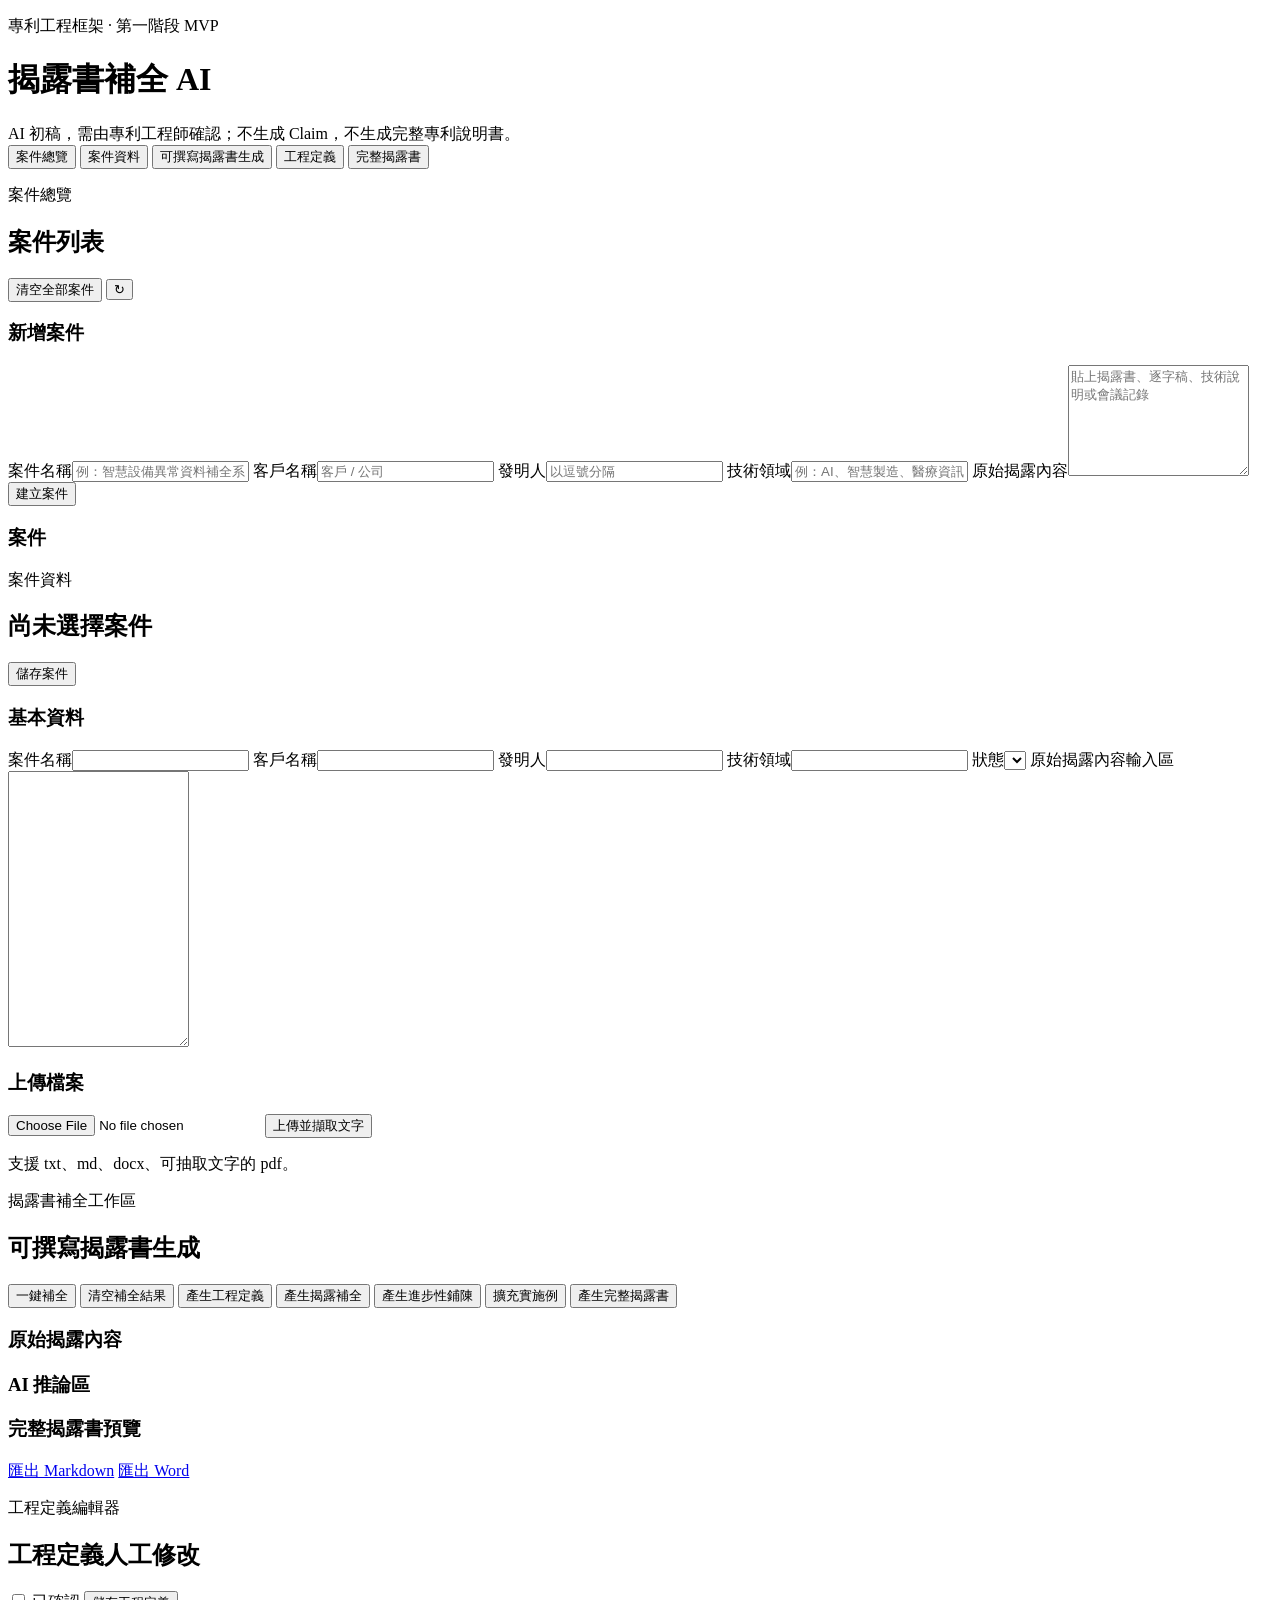
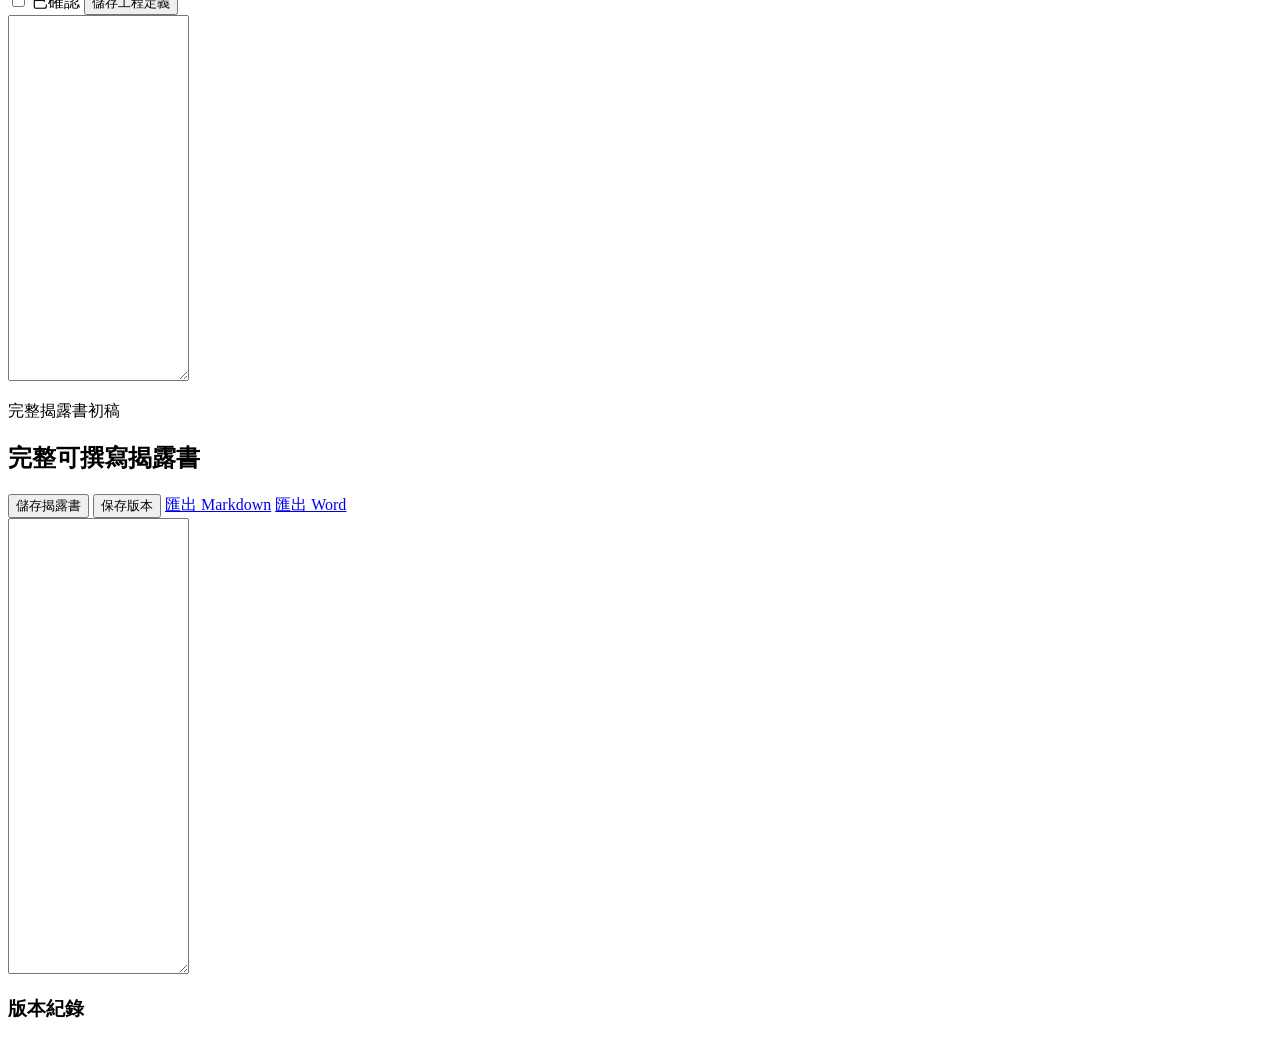
==== static/index.html @ 24a2f8ef "Deploy clean Disclosure Completion AI MVP" ====
<!doctype html>
<html lang="zh-Hant">
  <head>
    <meta charset="utf-8" />
    <meta name="viewport" content="width=device-width, initial-scale=1" />
    <meta name="theme-color" content="#1f4d5a" />
    <title>揭露書補全 AI MVP</title>
    <link rel="manifest" href="/manifest.webmanifest?v=20260630-7" />
    <link rel="stylesheet" href="/assets/app.css?v=20260630-7" />
  </head>
  <body>
    <header class="topbar">
      <div>
        <p class="eyebrow">專利工程框架 · 第一階段 MVP</p>
        <h1>揭露書補全 AI</h1>
      </div>
      <div class="notice">AI 初稿，需由專利工程師確認；不生成 Claim，不生成完整專利說明書。</div>
    </header>

    <main class="app-shell">
      <aside class="sidebar">
        <button class="nav-button active" data-view="dashboard" type="button">案件總覽</button>
        <button class="nav-button" data-view="detail" type="button">案件資料</button>
        <button class="nav-button" data-view="workspace" type="button">可撰寫揭露書生成</button>
        <button class="nav-button" data-view="definition" type="button">工程定義</button>
        <button class="nav-button" data-view="draft" type="button">完整揭露書</button>
      </aside>

      <section class="content">
        <section id="dashboard" class="view active">
          <div class="section-head">
            <div>
              <p class="eyebrow">案件總覽</p>
              <h2>案件列表</h2>
            </div>
            <div class="actions">
              <button id="clearAllCases" type="button">清空全部案件</button>
              <button id="refreshCases" class="icon-button" type="button" title="重新整理">↻</button>
            </div>
          </div>
          <div class="dashboard-grid">
            <form id="newCaseForm" class="panel form-panel">
              <h3>新增案件</h3>
              <label>案件名稱<input name="case_title" required placeholder="例：智慧設備異常資料補全系統" /></label>
              <label>客戶名稱<input name="client_name" placeholder="客戶 / 公司" /></label>
              <label>發明人<input name="inventors" placeholder="以逗號分隔" /></label>
              <label>技術領域<input name="technical_field" placeholder="例：AI、智慧製造、醫療資訊" /></label>
              <label>原始揭露內容<textarea name="transcript_or_disclosure_text" rows="7" placeholder="貼上揭露書、逐字稿、技術說明或會議記錄"></textarea></label>
              <button type="submit" class="primary">建立案件</button>
            </form>
            <div class="panel">
              <h3>案件</h3>
              <div id="caseList" class="case-list"></div>
            </div>
          </div>
        </section>

        <section id="detail" class="view">
          <div class="section-head">
            <div>
              <p class="eyebrow">案件資料</p>
              <h2 id="detailTitle">尚未選擇案件</h2>
            </div>
            <button id="saveCase" class="primary" type="button">儲存案件</button>
          </div>
          <div class="two-column">
            <form id="caseForm" class="panel form-panel">
              <h3>基本資料</h3>
              <label>案件名稱<input name="case_title" /></label>
              <label>客戶名稱<input name="client_name" /></label>
              <label>發明人<input name="inventors" /></label>
              <label>技術領域<input name="technical_field" /></label>
              <label>狀態<select name="status"></select></label>
              <label>原始揭露內容輸入區<textarea name="transcript_or_disclosure_text" rows="18"></textarea></label>
            </form>
            <div class="panel">
              <h3>上傳檔案</h3>
              <input id="uploadFile" type="file" accept=".txt,.md,.csv,.json,.docx,.pdf" />
              <button id="uploadButton" type="button">上傳並擷取文字</button>
              <p id="uploadStatus" class="case-meta">支援 txt、md、docx、可抽取文字的 pdf。</p>
              <div id="sourceDocs" class="doc-list"></div>
            </div>
          </div>
        </section>

        <section id="workspace" class="view">
          <div class="section-head">
            <div>
              <p class="eyebrow">揭露書補全工作區</p>
              <h2>可撰寫揭露書生成</h2>
            </div>
            <div class="actions">
              <button data-ai="run-full-completion" class="primary" type="button">一鍵補全</button>
              <button data-ai="clear-completion" type="button">清空補全結果</button>
              <button data-ai="engineering-definition" type="button">產生工程定義</button>
              <button data-ai="complete-disclosure" type="button">產生揭露補全</button>
              <button data-ai="progressive-elaboration-disclosure" type="button">產生進步性鋪陳</button>
              <button data-ai="embodiment-expansion" type="button">擴充實施例</button>
              <button data-ai="generate-completed-disclosure-draft" class="primary" type="button">產生完整揭露書</button>
            </div>
          </div>
          <div class="workspace-grid">
            <div class="panel">
              <h3>原始揭露內容</h3>
              <pre id="sourcePreview" class="text-preview"></pre>
            </div>
            <div class="panel">
              <h3>AI 推論區</h3>
              <div id="moduleResults" class="result-stack"></div>
            </div>
            <div class="panel">
              <div class="panel-title-row">
                <h3>完整揭露書預覽</h3>
                <div class="mini-actions">
                  <a id="workspaceExportMarkdown" class="button-link compact" href="#">匯出 Markdown</a>
                  <a id="workspaceExportDocx" class="button-link compact" href="#">匯出 Word</a>
                </div>
              </div>
              <pre id="draftPreview" class="text-preview"></pre>
            </div>
          </div>
        </section>

        <section id="definition" class="view">
          <div class="section-head">
            <div>
              <p class="eyebrow">工程定義編輯器</p>
              <h2>工程定義人工修改</h2>
            </div>
            <div class="actions">
              <label class="checkline"><input id="definitionConfirmed" type="checkbox" /> 已確認</label>
              <button id="saveDefinition" class="primary" type="button">儲存工程定義</button>
            </div>
          </div>
          <div class="panel">
            <textarea id="definitionEditor" rows="24" class="code-editor"></textarea>
          </div>
        </section>

        <section id="draft" class="view">
          <div class="section-head">
            <div>
              <p class="eyebrow">完整揭露書初稿</p>
              <h2>完整可撰寫揭露書</h2>
            </div>
            <div class="actions">
              <button id="saveDraft" class="primary" type="button">儲存揭露書</button>
              <button id="saveDraftVersion" type="button">保存版本</button>
              <a id="exportMarkdown" class="button-link" href="#">匯出 Markdown</a>
              <a id="exportDocx" class="button-link" href="#">匯出 Word</a>
            </div>
          </div>
          <div class="panel">
            <textarea id="draftEditor" rows="30" class="code-editor"></textarea>
          </div>
          <div class="panel version-panel">
            <h3>版本紀錄</h3>
            <div id="draftVersions" class="doc-list"></div>
          </div>
        </section>
      </section>
    </main>

    <div id="toast" class="toast"></div>
    <script src="/assets/app.js?v=20260630-7"></script>
  </body>
</html>
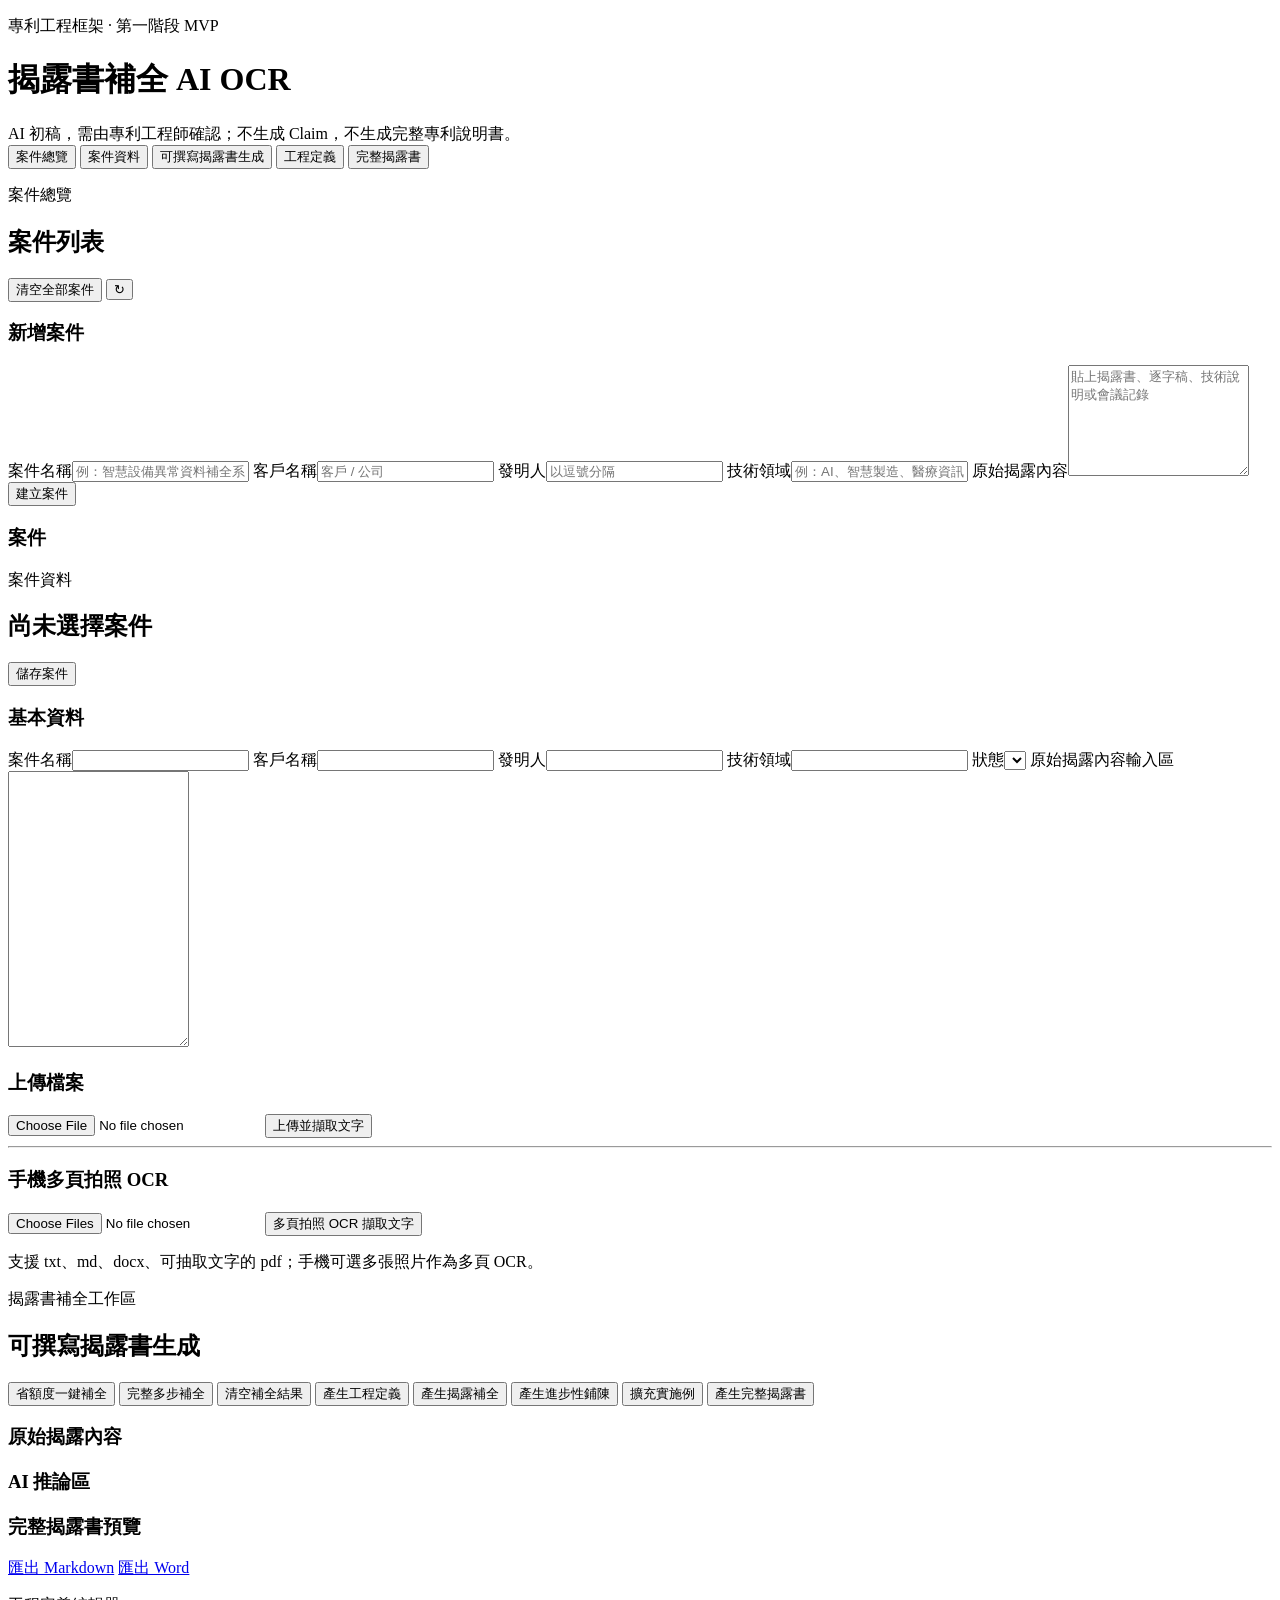
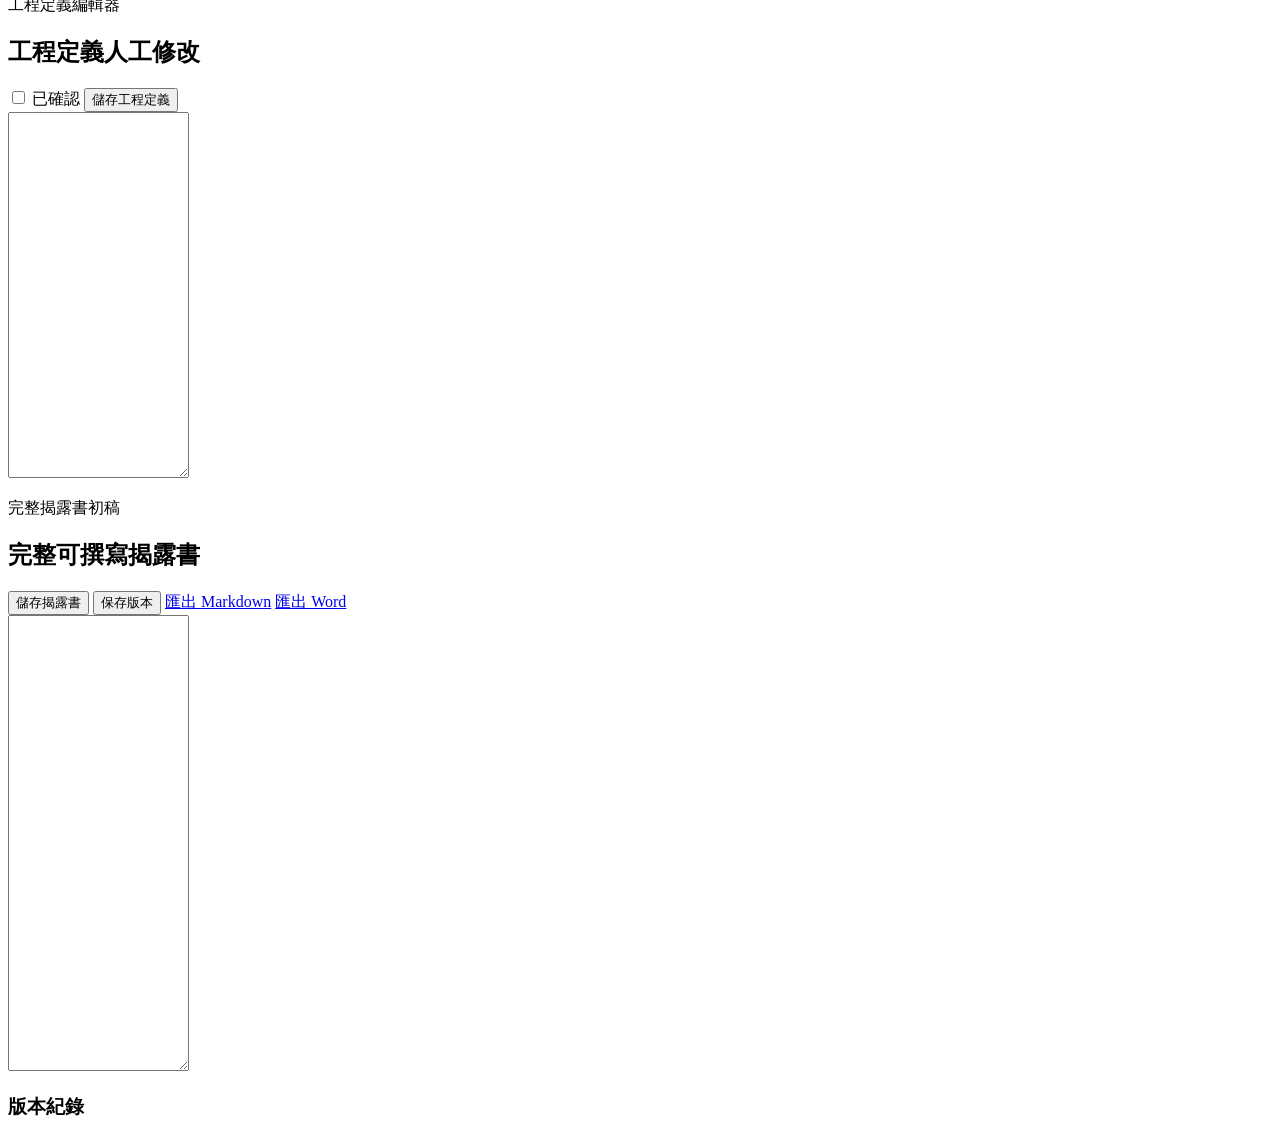
==== commit a4378c85: "Deploy disclosure completion OCR low quota multipage MVP" ====
--- a/static/index.html
+++ b/static/index.html
@@ -4,15 +4,15 @@
     <meta charset="utf-8" />
     <meta name="viewport" content="width=device-width, initial-scale=1" />
     <meta name="theme-color" content="#1f4d5a" />
-    <title>揭露書補全 AI MVP</title>
-    <link rel="manifest" href="/manifest.webmanifest?v=20260630-7" />
-    <link rel="stylesheet" href="/assets/app.css?v=20260630-7" />
+    <title>揭露書補全 AI OCR MVP</title>
+    <link rel="manifest" href="/manifest.webmanifest?v=20260630-ocr-3" />
+    <link rel="stylesheet" href="/assets/app.css?v=20260630-ocr-3" />
   </head>
   <body>
     <header class="topbar">
       <div>
         <p class="eyebrow">專利工程框架 · 第一階段 MVP</p>
-        <h1>揭露書補全 AI</h1>
+        <h1>揭露書補全 AI OCR</h1>
       </div>
       <div class="notice">AI 初稿，需由專利工程師確認；不生成 Claim，不生成完整專利說明書。</div>
     </header>
@@ -77,7 +77,11 @@
               <h3>上傳檔案</h3>
               <input id="uploadFile" type="file" accept=".txt,.md,.csv,.json,.docx,.pdf" />
               <button id="uploadButton" type="button">上傳並擷取文字</button>
-              <p id="uploadStatus" class="case-meta">支援 txt、md、docx、可抽取文字的 pdf。</p>
+              <hr />
+              <h3>手機多頁拍照 OCR</h3>
+              <input id="photoFile" type="file" accept="image/*" capture="environment" multiple />
+              <button id="photoOcrButton" type="button">多頁拍照 OCR 擷取文字</button>
+              <p id="uploadStatus" class="case-meta">支援 txt、md、docx、可抽取文字的 pdf；手機可選多張照片作為多頁 OCR。</p>
               <div id="sourceDocs" class="doc-list"></div>
             </div>
           </div>
@@ -90,7 +94,8 @@
               <h2>可撰寫揭露書生成</h2>
             </div>
             <div class="actions">
-              <button data-ai="run-full-completion" class="primary" type="button">一鍵補全</button>
+              <button data-ai="run-low-quota-completion" class="primary" type="button">省額度一鍵補全</button>
+              <button data-ai="run-full-completion" type="button">完整多步補全</button>
               <button data-ai="clear-completion" type="button">清空補全結果</button>
               <button data-ai="engineering-definition" type="button">產生工程定義</button>
               <button data-ai="complete-disclosure" type="button">產生揭露補全</button>
@@ -162,6 +167,6 @@
     </main>
 
     <div id="toast" class="toast"></div>
-    <script src="/assets/app.js?v=20260630-7"></script>
+    <script src="/assets/app.js?v=20260630-ocr-3"></script>
   </body>
 </html>
